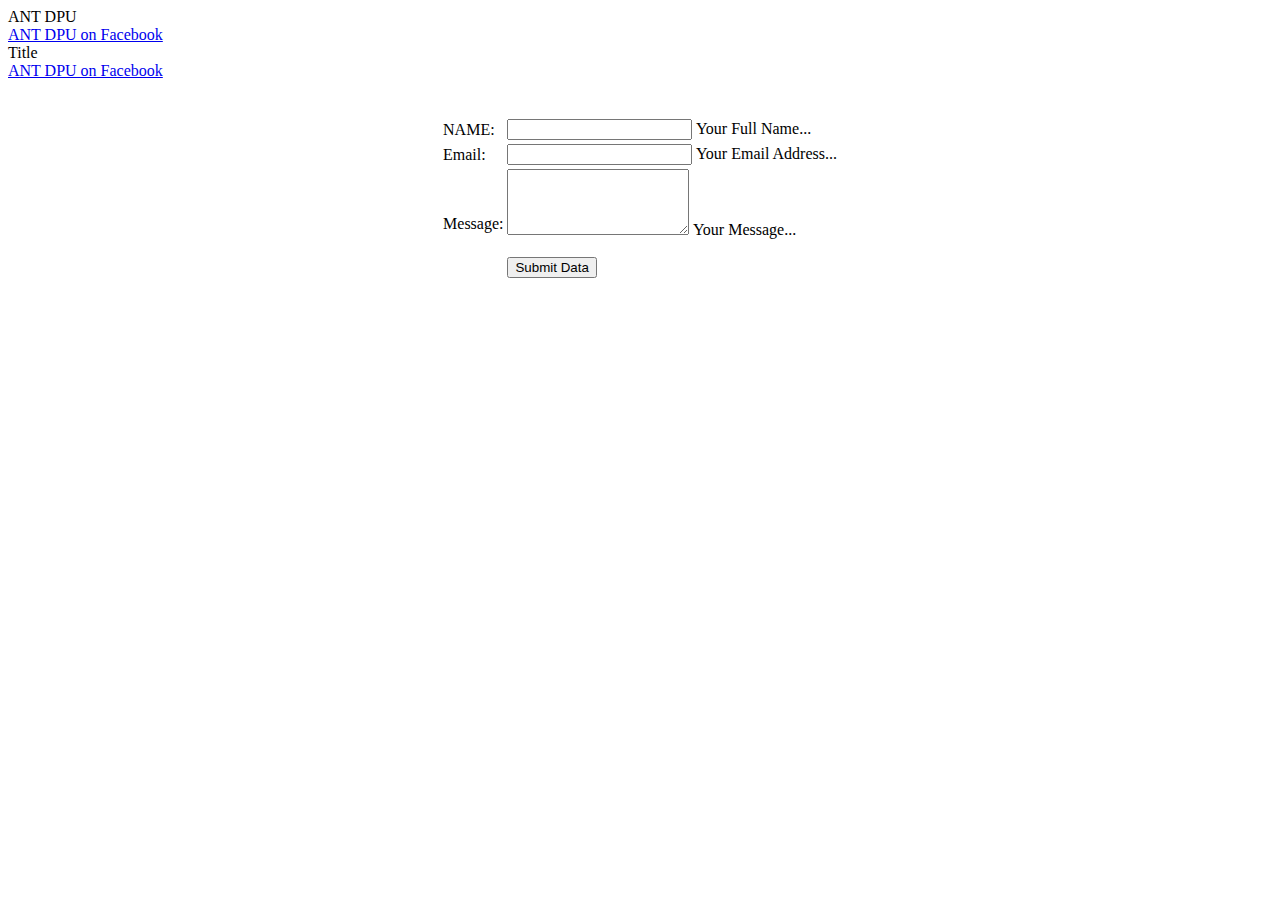
==== index.html @ ba435314 "1" ====
<!DOCTYPE html>
<html>

<head>
    <meta charset="utf-8">
    <meta name="viewport" content="width=device-width, initial-scale=1">
    <title>WE604 Sample</title>
    <!-- update the version number as needed -->
    <script src="js/firebase.js"></script>

    <link rel="stylesheet" href="https://fonts.googleapis.com/icon?family=Material+Icons">
    <link rel="stylesheet" href="https://code.getmdl.io/1.3.0/material.indigo-pink.min.css">
    <script defer src="https://code.getmdl.io/1.3.0/material.min.js"></script>

</head>

<body>
    <div class="mdl-layout mdl-js-layout mdl-layout--fixed-header">
        <header class="mdl-layout__header">
            <div class="mdl-layout__header-row">
                <!-- Title -->
                <span class="mdl-layout-title">ANT DPU</span>
                <!-- Add spacer, to align navigation to the right -->
                <div class="mdl-layout-spacer"></div>
                <!-- Navigation. We hide it in small screens. -->
                <nav class="mdl-navigation mdl-layout--large-screen-only">
                    <a class="mdl-navigation__link" href="http://www.facebook.com/ANTDPU">ANT DPU on Facebook</a>
                </nav>
            </div>
        </header>
        <div class="mdl-layout__drawer">
            <span class="mdl-layout-title">Title</span>
            <nav class="mdl-navigation">
                <a class="mdl-navigation__link" href="http://www.facebook.com/ANTDPU">ANT DPU on Facebook</a>
            </nav>
        </div>
        <main class="mdl-layout__content">
            <div class="page-content">

                <!-- Your content goes here -->
                <p id="contact-success" class="text-success lead"></p>
                <p id="contact-error" class="text-danger lead"></p>
                <div align="center" style="padding-top: 20px;">
                    <form id="contact-form" role="form" onsubmit="return sendData(this)">
                        <table class="mdl-data-table mdl-js-data-table">
                            <thead>
                                <tr>
                                    <td>NAME:</td>
                                    <td>
                                        <div class="mdl-textfield mdl-js-textfield">
                                            <input class="mdl-textfield__input" type="text" id="name" id="name">
                                            <label class="mdl-textfield__label" for="name">Your Full Name...</label>
                                        </div>
                                    </td>
                                </tr>
                                <tr>
                                    <td>Email:</td>
                                    <td>
                                        <div class="mdl-textfield mdl-js-textfield">
                                            <input class="mdl-textfield__input" type="email" name="email" id="email">
                                            <label class="mdl-textfield__label" for="email">Your Email Address...</label>
                                        </div>
                                    </td>
                                </tr>
                                <tr>
                                    <td>Message:</td>
                                    <td>
                                        <div class="mdl-textfield mdl-js-textfield">
                                            <textarea class="mdl-textfield__input" type="text" rows="4" id="message" id="message"></textarea>
                                            <label class="mdl-textfield__label" for="message">Your Message...</label>
                                        </div><br/>
                                        <button class="mdl-button mdl-js-button mdl-button--raised mdl-js-ripple-effect" id="send-data" type="submit">Submit Data</button>
                                    </td>
                                </tr>
                            </thead>
                            <tbody>
                            </tbody>
                        </table>
                    </form>
                </div>

            </div>
        </main>
    </div>
    <script>
        var contactFrom = document.getElementById('contact-form');
        var contactSuccess = document.getElementById('contact-success');
        var contactError = document.getElementById('contact-error');
        var sendBtn = document.getElementById('send-data');
        var onMessageComplete = function(error) {
            sendBtn.disabled = false;
            if (error) {
                contactError.innerHTML = 'Sorry. Could not send Data.';
            } else {
                contactSuccess.innerHTML = "Success !";
                // hide the form
                contactFrom.style.display = 'none';
            }
        };

        function sendData(formObj) {
            var myFirebaseRef = new Firebase("https://web2-600a7.firebaseio.com//data");
            myFirebaseRef.push({
                name: formObj.name.value,
                email: formObj.email.value,
                message: formObj.message.value
            }, onMessageComplete);
            sendBtn.disabled = true;
            return false;
        }
    </script>

</body>

</html>
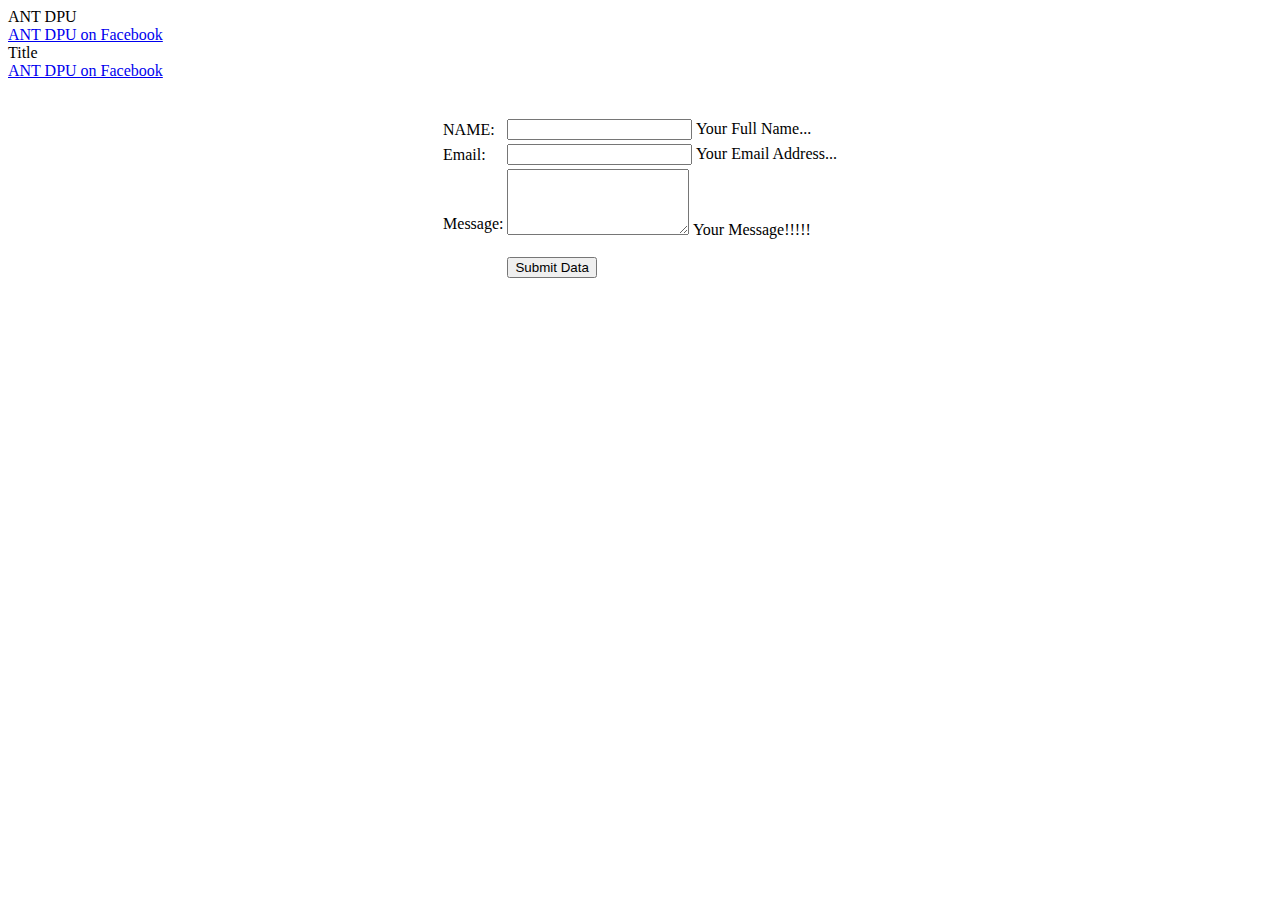
==== commit 9bf969ff: "Update index.html" ====
--- a/index.html
+++ b/index.html
@@ -67,7 +67,7 @@
                                     <td>
                                         <div class="mdl-textfield mdl-js-textfield">
                                             <textarea class="mdl-textfield__input" type="text" rows="4" id="message" id="message"></textarea>
-                                            <label class="mdl-textfield__label" for="message">Your Message...</label>
+                                            <label class="mdl-textfield__label" for="message">Your Message!!!!!</label>
                                         </div><br/>
                                         <button class="mdl-button mdl-js-button mdl-button--raised mdl-js-ripple-effect" id="send-data" type="submit">Submit Data</button>
                                     </td>
